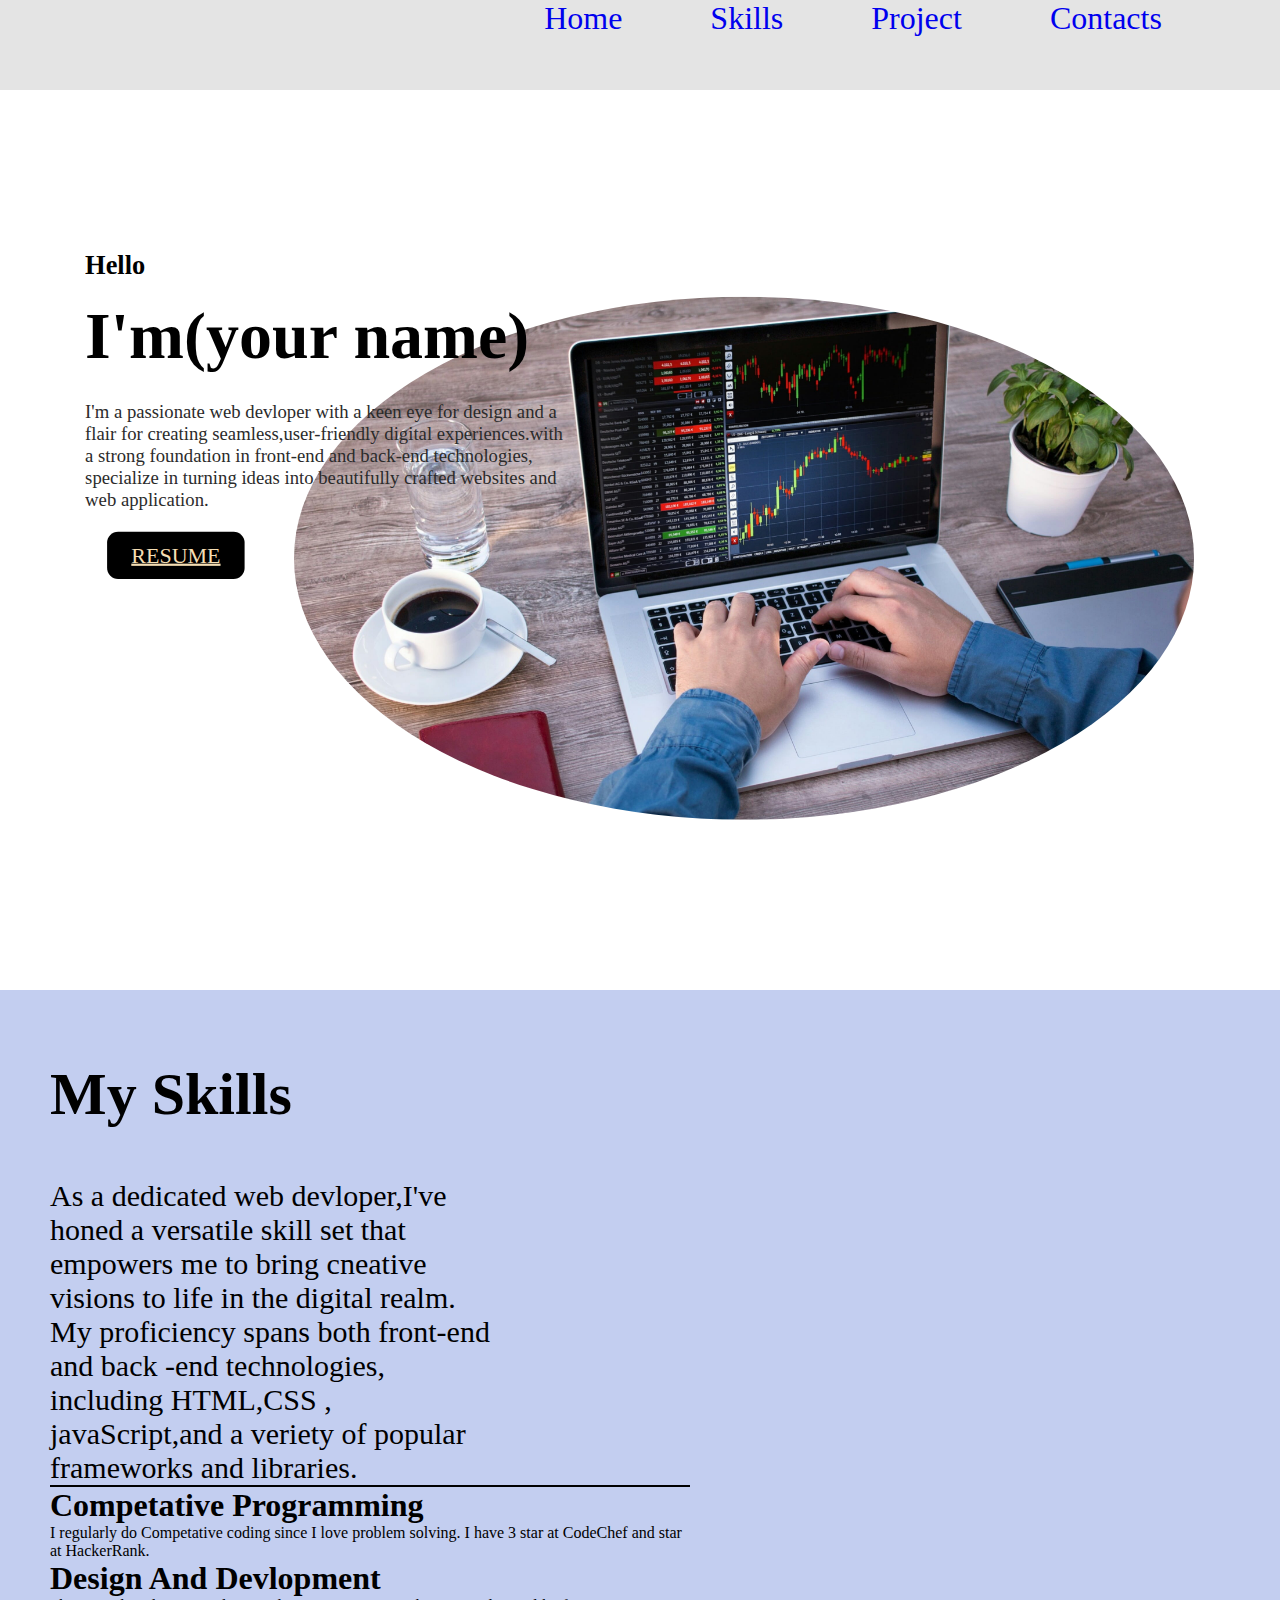
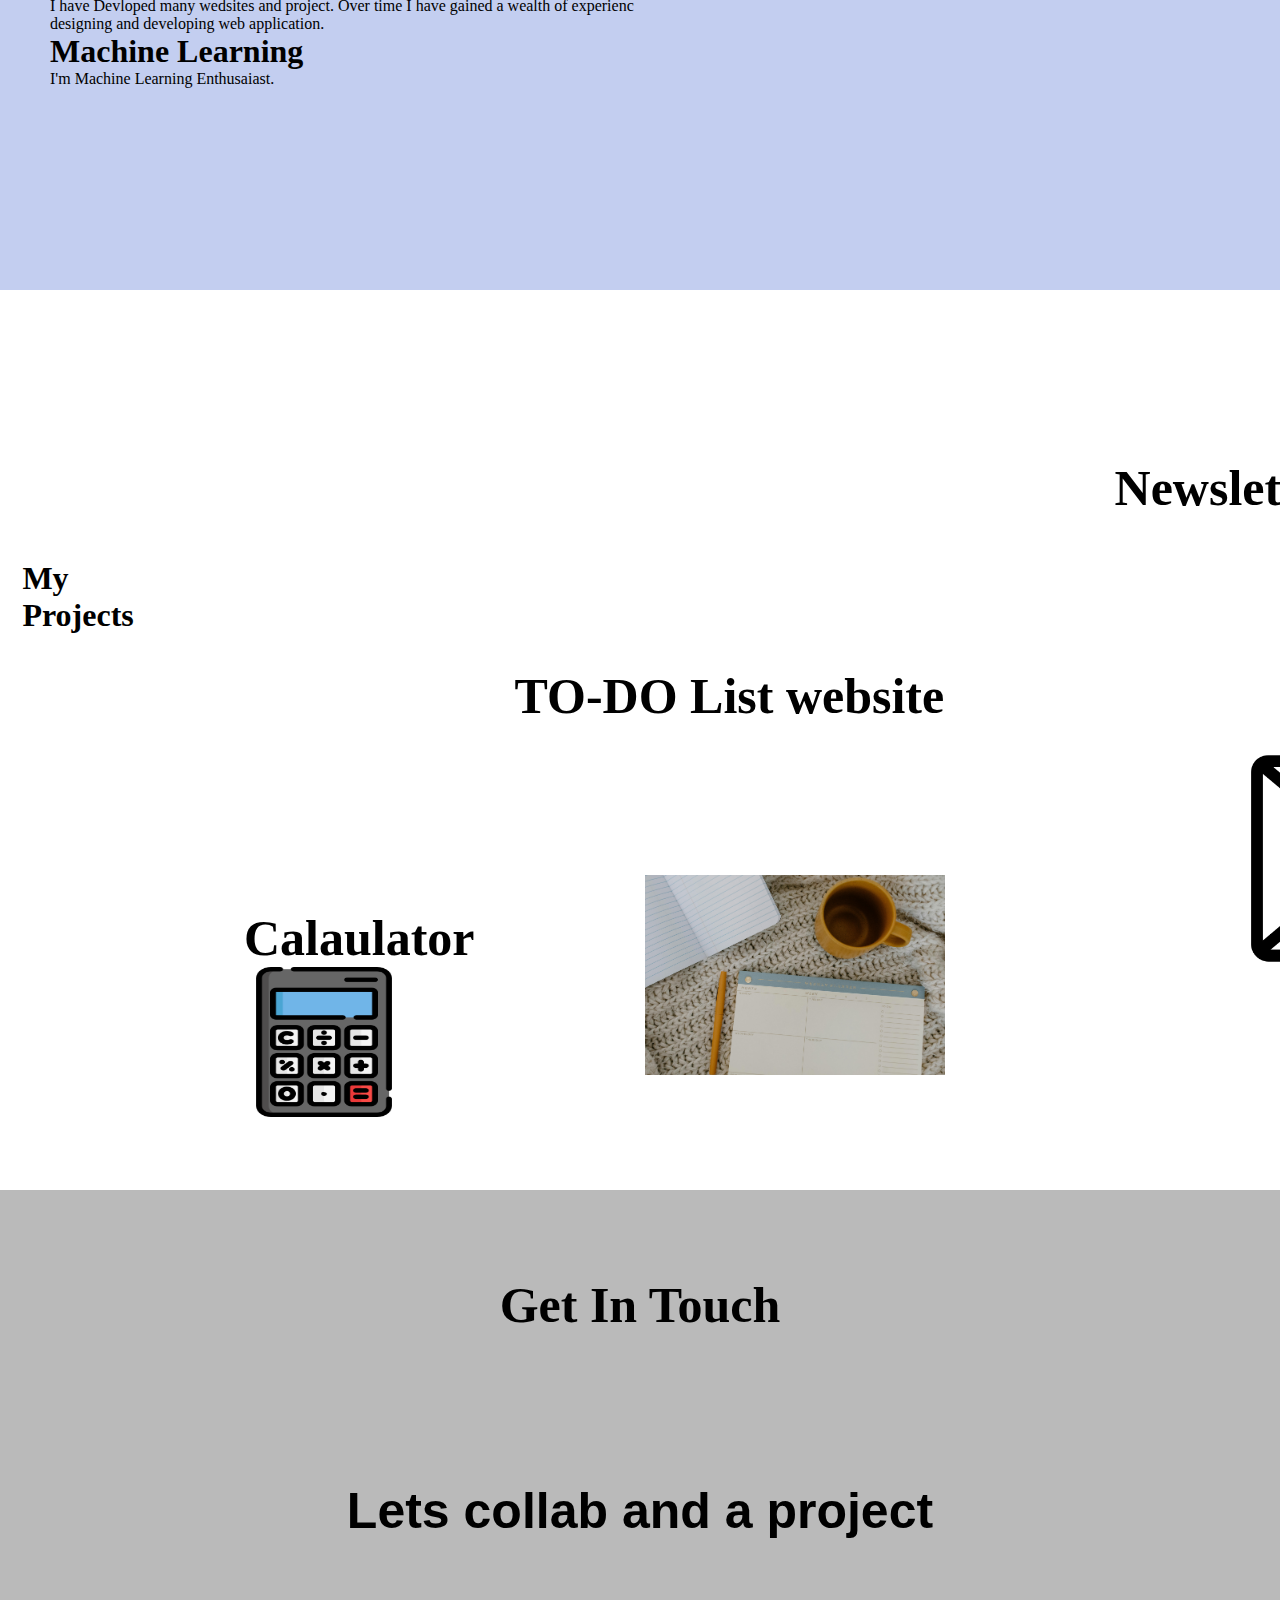
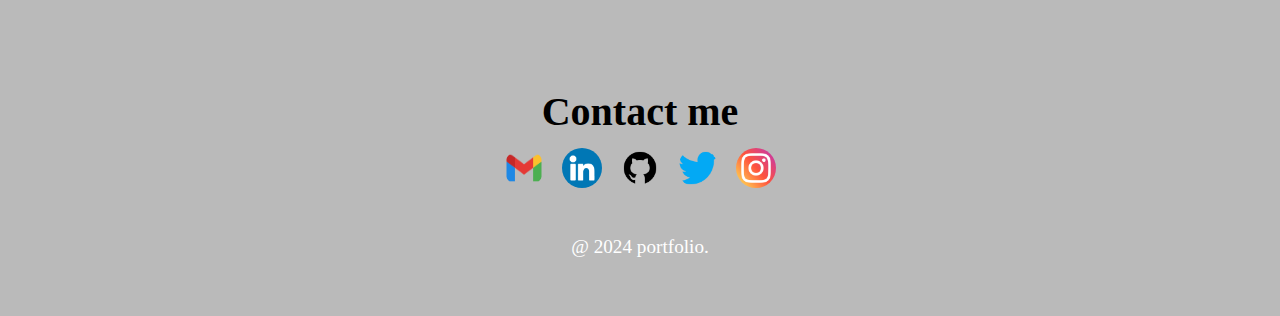
==== Portfolio Website/index.html @ 883892f1 "Add files via upload" ====
<!DOCTYPE html>
<html lang="en">
<head>
    <meta charset="UTF-8">
    <meta name="viewport" content="width=device-width, initial-scale=10">
    <title>Portfolio</title>
    <link rel = "stylesheet" href="index.css"/> 
    <link rel="stylesheet" href="  <link href="https://cdn.jsdelivr.net/npm/bootstrap@5.3.3/dist/css/bootstrap.min.css" rel="stylesheet" integrity="sha384-QWTKZyjpPEjISv5WaRU9OFeRpok6YctnYmDr5pNlyT2bRjXh0JMhjY6hW+ALEwIH" crossorigin="anonymous">
</head>
    
  
</head>

<body>
    <header class="header_section">
    <div class="container">
         <nav class="navbar navbar-expend-lg custom_nav-container">
            <div class="collapse navbar-collapse"
            id="navbarSupportedContent">
            <ul class="navbar-nav mx-auto">
                    <li class="nav-item active">
                        <a class="nav-link" href="index.html">Home</a>
                    </li>
                    <li class="nav-item">
                        <a class="nav-link" href="#page1">Skills</a>
                    </li>
                    <li class="nav-item ">
                        <a class="nav-link" href="#page2">Project</a>
                    </li>
                    <li class="nav-item "><a class="nav-link" href="#page3">Contacts</a>
                    </li>
                </ul>
                </div>
            </nav>
        </div>
     </header>
     <div id="main">
        <div id="page">
            <img src="./portfolio website.jpg" style="padding: 150px; width: 1200px; border-radius: 70%;" alt=""/>
            <div id="text">
                <h2>Hello</h2>
                <h1>I'm(your name)</h1>
                <h4>
                 I'm a passionate web devloper with a keen eye for design and a
                 flair for creating seamless,user-friendly digital experiences.with
                 a strong foundation in front-end and back-end technologies,
                 specialize in turning ideas into beautifully crafted websites and
                 web application.   
                </h4>
                <br>
                <div id="buttons">
                    <button id="b2">
                        <a href="your_resume_link_here">RESUME </a>
                    </button>
                </div>
            </div>
        </div>
     </div>
     <div id="page1">
        <div id="right">
        <div id="text1">
            <h1>My Skills</h1>
            <h4>
        As a dedicated web devloper,I've honed a versatile skill set
        that empowers  me to bring cneative visions to life in 
        the digital
        realm. My proficiency spans both front-end and back -end technologies,
        including HTML,CSS , javaScript,and a
         veriety of 
        popular frameworks and libraries.
                </h4>
                <div id="left">
                    <div class="box"></div>
                    <h1>Competative Programming</h1>
                    <p>
                        I regularly do Competative coding  since I love problem solving. I
                        have 3 star at CodeChef and star  at HackerRank.
                    </p>
                 </div>
                 <div class="box">
                    <h1>Design And Devlopment</h1>
                 <p>
                    I have Devloped many wedsites and project. Over time I have 
                    gained a wealth of experienc designing and developing web application.
                 </p>
                 </div>
                 <div class="box">
                    <h1>Machine Learning </h1>
                    <p>I'm Machine Learning Enthusaiast.</p>
                 </div>
            </div>
        </div>
     </div>

     <div id="page2">
        <div id="text4">
            <h1>My Projects</h1>
        </div>
        <div id="project">
            <div class="projects p1"> 
                <div id="text3">
                    <h1>Calaulator</h1>
                </div>
                <div id="image">
                    <a href="your_destination_link_here">
                        <img src="./calculator.png" alt="Description of the project" />
                    </a>
                </div>
            </div>
            <div class="project p2">
                <div id="text3">
                    <h1>TO-DO List website</h1>

                </div>
                <div id="image">
                    <a href="your_destination_link_here">
                        <img src="./todo.jpg" style=" padding: 150px; width: 600px; bottom: 10;" alt="Description of the project" />
                    </a>
                </div>

            </div>
            <div class="project p3">
                <div id="text3">
                    <h1>Newsletter website</h1>
                </div>
                <div id="image">
                    <a href="your_destination_link_here">
                        <img src="./newsletter.png" style=" padding: 150px; width: 600px;" alt="Description of the project" />
                    </a>
                    
                </div>

            </div>
        </div>
     </div>


     <section class="end">
        <div id="page3 " class="contact-me">
            <br /><br />
            <h2>Get In Touch</h2>
            <br />
            <h2 class="collab">Lets collab and a project</h2>
            <br />
            <p>Contact me</p>
            <br />
              
            <a class="btn" href=""><img src="./gmail.png" width="40px" height="40px"/></a>
            <a class="btn" href=""><img src="./linkedin.png" width="40px" height="40px"/></a>
            <a class="btn" href=""><img src="./github.png" width="40px" height="40px"/></a>
            <a class="btn" href=""><img src="./twitter.png" width="40px" height="40px"/></a>
            <a class="btn" href=""><img src="./instagram.png" width="40px" height="40px"/></a>
        </div>
    
        <div class="bottom-container">
            <div style="width: 50%; margin-left: auto; margin-right: auto;">
            <br>
         <p class="copyright">@ 2024 portfolio. </p>
        </div>
    </div>
     </section>
    </div>
</body>
</html>
---- Portfolio Website/index.css ----
*{
    margin: 0%;
    padding: 0%;
    box-sizing: border-box;
    font-family: montserrat;
}

 html,body{
    height: 100%;
    width: 100%;

 }
 nav ul{
   list-style: none;
   margin: 0;
   padding: 0;
 }
 nav ul li{
   display: inline-block;
 }
 nav ul li a {
   padding: 10px 20px;
   text-decoration: none;
 }

.container ul li{
   display: inline;
   padding: 20px;
   

}
ul{
   text-align: center;
   font-size: 32px;
   bottom: 59px;
}
 #main{
    position: relative;
    overflow: hidden;
 }
 #page{
    position: relative;
    height: 100vh;
    width: 100vw;
    background-color: #fff;
 } 
 #page>img{
   position: absolute;
   right: -5%;
   top: 52%;
   transform: translateY(-50%);
   width: 100%;
 }
 #page>#nav{
    display: flex;
    align-items: center;
    justify-content: space-between;
    padding: 0px 30px;
    position: absolute;
    z-index: 9;
    height: 10%;
    width: 100%;
 }  
/*#center-nav{
    display: flex;
    gap: 20px;
    text-align: center;
 }
 #center-nav>a{
    text-decoration: none;
    color: #000;
    font-weight: 500;
    font-size: 18px;
    text-align: center;
 }
 #nav>input{
    padding: 10px 5px;
    border-radius: 10px;
    border: 1px solid #dadada;
    text-transform: uppercase;

 }*/
 #text{
   padding: 30px 5px;
   position: relative;
   top: 18%;
   left: 8%;
   height: 75%;
   width: 35%;
   scale: 1.1;
 }
 #text>h1{
    font-size: 60px;
    line-height: 1;
    margin-top: 20px;
 }
 #text>h4{
    margin-top: 30px;
    color: #2b2b2b;
    font-size: 17px;
    font-weight: 500;
 }
 #buttons>button{
    padding: 10px 22px;
    border-radius: 10px;
    border: none;
    font-weight: 500;
 }
 #buttons>button>a{
    font-size: 20px;
    color: wheat;
 }
 #buttons>#b2{
    margin-left: 20px;
    background-color: black;
 }
#page1{
   position: relative;
   height: 100vh;
   width: 100vw;
   background-color: #c3cef0;
   /* padding: 50px;*/

}
#page1>#left{
   position: relative;
   right: 5%;
   height: 90%;
   top: 50%;
   transform: translateY(-50%);
   width: 35%;
   /*padding: 50px:*/
}
#left>.box{
   display: flex;
   align-items: center;
   justify-content: space-between;
   padding: 0px 20px;
   height: 33.3%;
   width: 100%;
   border-top: 2px solid#000;

}
#left>.box>h4{
   font-size: 30px;

}
#left>.box>h1{
   font-size: 35px;
}
#left>.box>p{
   margin-left: 20px;
}
#text1{
   margin: 50px 50px;
   height: 30%;
   width: 50%;
   position: absolute;
   z-index: 9;

}
#text1>h1{
   font-size: 60px;
   margin-top: 20px;
}
#text1>h4{
   font-size: 30px;
   color: black;
   font-weight: 500;
   width: 70%;
   margin-top: 50px;
}
#text1>h5{
   color: #8873EF;
   transform: rotate(-20deg);
   position: absolute;
   left: -2%;
}
#page2{
   position: relative;
   height: 100vh;
   width: 35vw;
   background-color: #fff;

}
#project{
   display: flex;
   align-items: center;
   justify-content: space-between;
   height: 50%;
   width: 90%;
   position: absolute;
   left: 50%;
   transform: translateY(-50%);
   bottom: -30%;
}
/*.projects{
   border-top: 50px solid#ee0505;
   height: 100%;
   width: 31%;*/


#text3{
   display: flex;
   align-items: center;
   justify-content: space-between;
   padding: 0px 20px;
   height: 30%;
   width: 80%;
}
#image{
   height: 70%;
   width: 100%;
}
#image>img{
   height: 100%;
   width: 100%;
   object-fit: cover;
}
.p1 img{
   height: 150px;
   width: 200px;

}
.p2{
   position: relative;
   top: -15%;
   
}
.p3{
   position: relative;
   top: -50%;
}
#text4{
   position: absolute;
   top: 30%;
   left: 5%;
   height: 20%;
   width: 30%;
}
#text3>h1{
   margin-top: 10px;
   font-size: 50px;
   bottom: 50px;
}
#text4>h5{
   color: #8873EF;
   transform: rotate(-20deg);
   position: absolute;
   top: 0%;
   left: 0%;
}
.end{
   background-color: #bababa;
   text-align: center;
   padding: 50px;

}
.contact-me p {
   font-size: 40px;

}
.contact-me h2{
   font-size: 50px;
}
.contact-me p{
   font-size: 40px;
}
.contact-me{
   width: 100%;
   height: 570px;
   font-weight: bold;
   position: relative;

}
.collab{
   font-size: 3.1rem;
   font-family: 'Montserrat',sans-serif;
   display: block;
   font-weight: bolder;
   margin: 100px auto;
   padding: 30px 0;

}
.copyright{
   color: white;
   font-size: 1.2rem;
   margin: 0;
   padding: 8px 0 8px 0;
}
.btn{
   padding: 7px 7px;
}
.btn > img{
   border-radius: 50%;
   position: relative;
   bottom: 5px;
}
.navbar-nav > a{
   color: #3e3e3e !important;
   font-size: 1.2rem;
   font-weight: 1000px;
   margin: 7px 20px;
   text-transform: uppercase;
}
.header_section{
   background-color: #2222221f;
   width: 1706px;
   height: 90px;
}
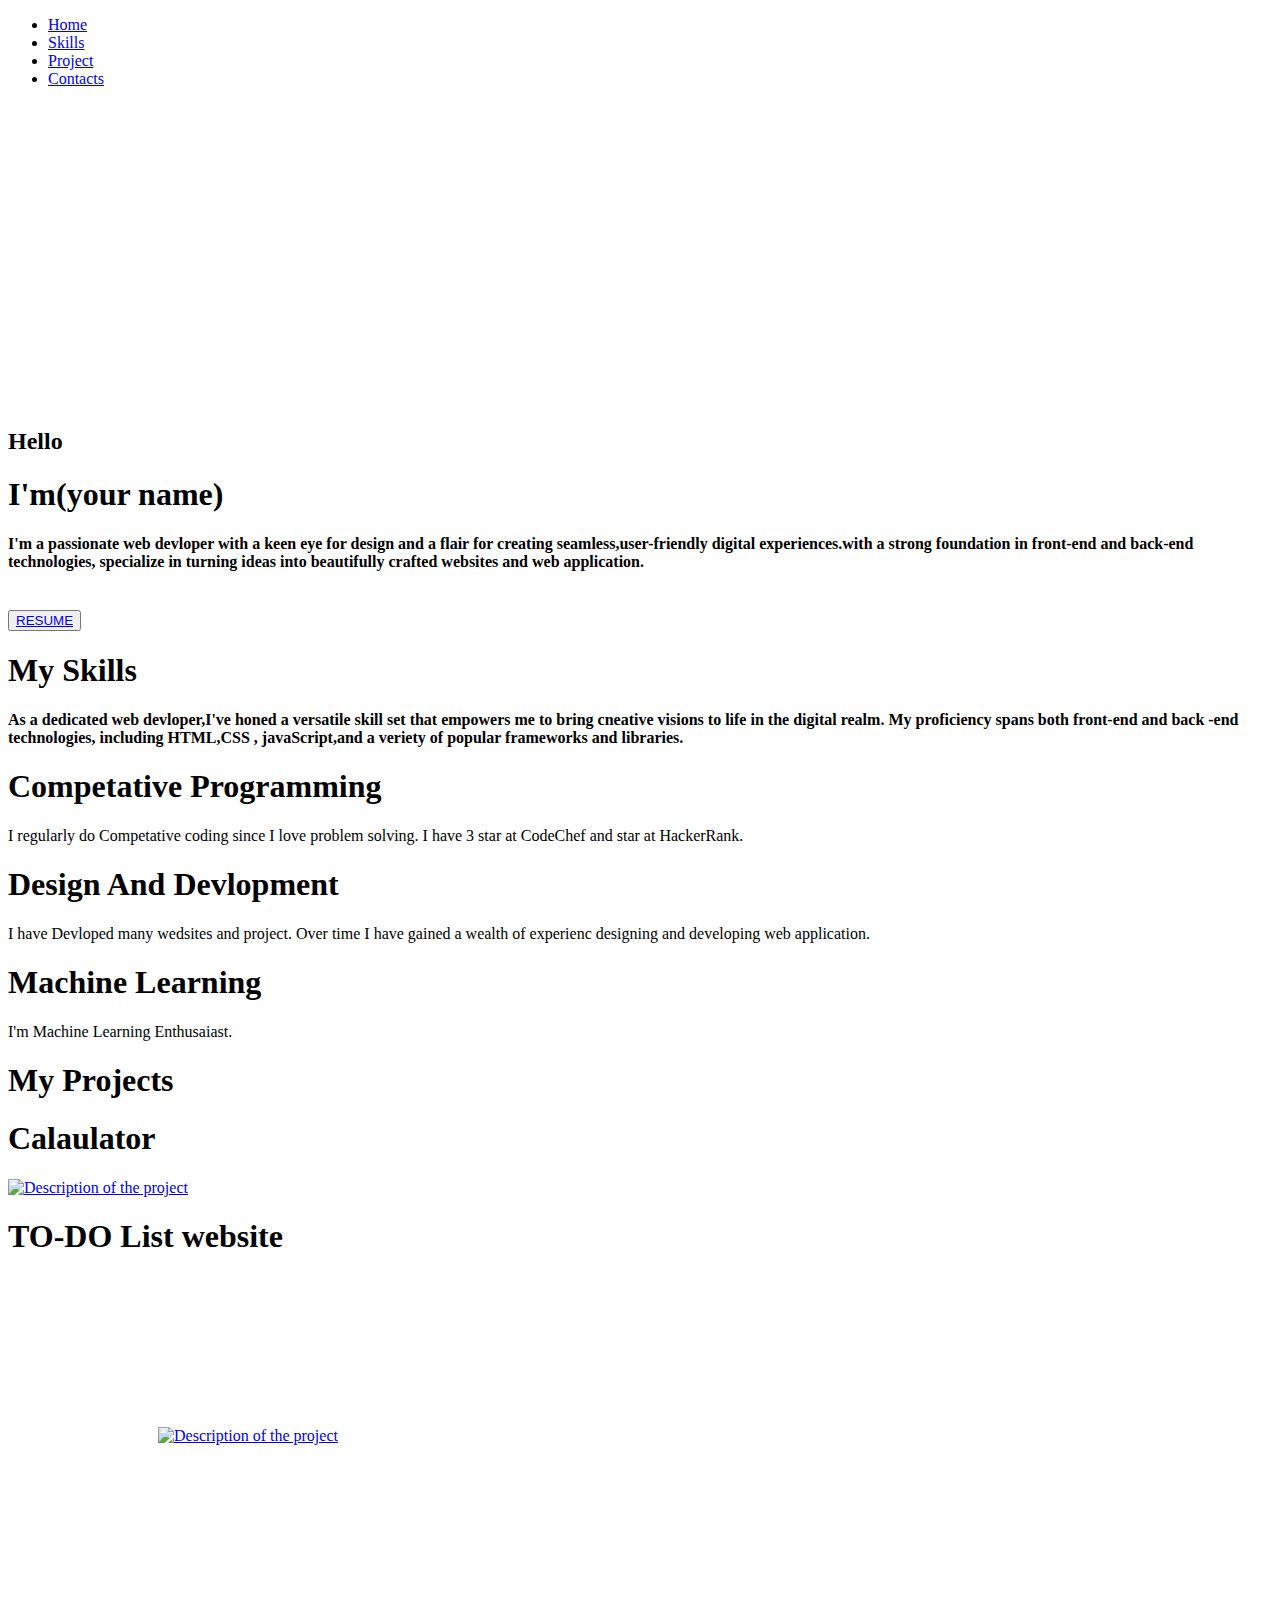
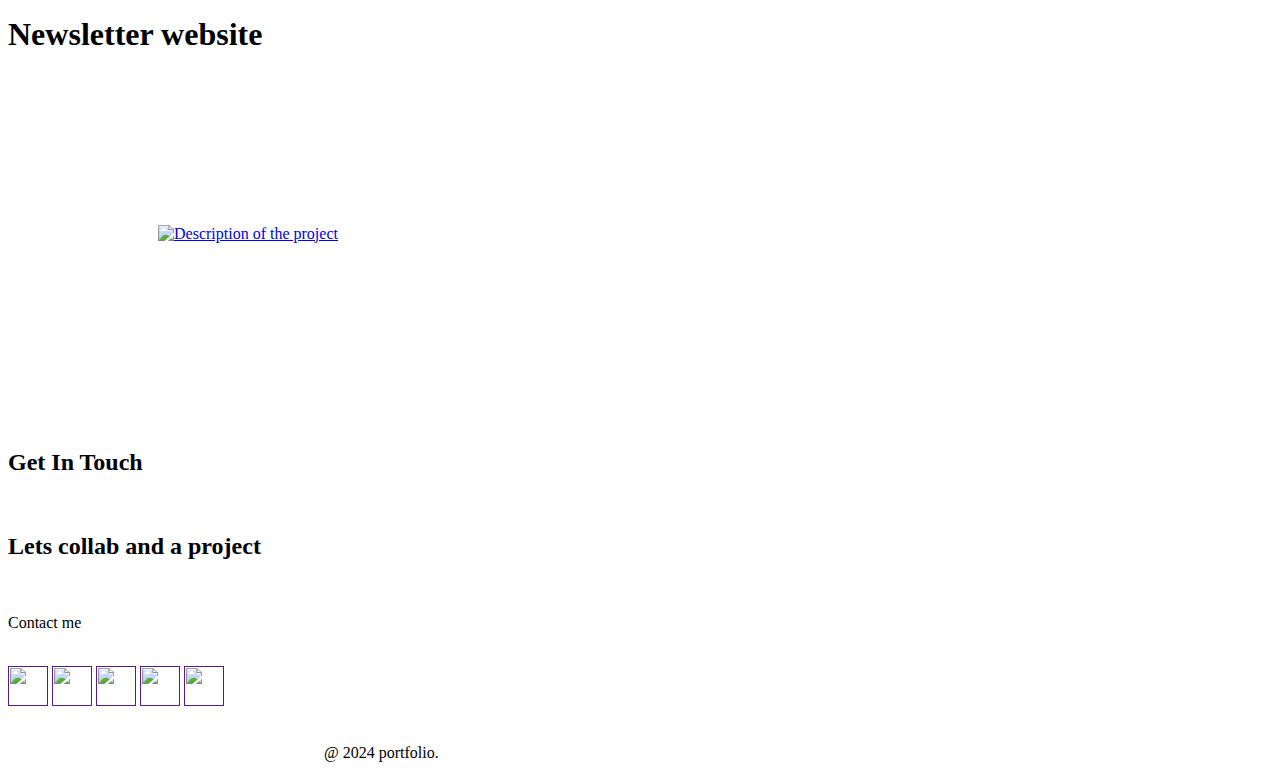
==== commit c8d2ff07: "Update index.html" ====
--- a/Portfolio Website/index.html
+++ b/Portfolio Website/index.html
@@ -4,7 +4,7 @@
     <meta charset="UTF-8">
     <meta name="viewport" content="width=device-width, initial-scale=10">
     <title>Portfolio</title>
-    <link rel = "stylesheet" href="index.css"/> 
+    <link rel = "stylesheet" href="Portfolio Website/index.css"/> 
     <link rel="stylesheet" href="  <link href="https://cdn.jsdelivr.net/npm/bootstrap@5.3.3/dist/css/bootstrap.min.css" rel="stylesheet" integrity="sha384-QWTKZyjpPEjISv5WaRU9OFeRpok6YctnYmDr5pNlyT2bRjXh0JMhjY6hW+ALEwIH" crossorigin="anonymous">
 </head>
     
@@ -36,7 +36,7 @@
      </header>
      <div id="main">
         <div id="page">
-            <img src="./portfolio website.jpg" style="padding: 150px; width: 1200px; border-radius: 70%;" alt=""/>
+            <img src="Portfolio Website/portfolio website.jpg" style="padding: 150px; width: 1200px; border-radius: 70%;" alt=""/>
             <div id="text">
                 <h2>Hello</h2>
                 <h1>I'm(your name)</h1>
@@ -103,7 +103,7 @@
                 </div>
                 <div id="image">
                     <a href="your_destination_link_here">
-                        <img src="./calculator.png" alt="Description of the project" />
+                        <img src="Portfolio Website/calculator.png" alt="Description of the project" />
                     </a>
                 </div>
             </div>
@@ -114,7 +114,7 @@
                 </div>
                 <div id="image">
                     <a href="your_destination_link_here">
-                        <img src="./todo.jpg" style=" padding: 150px; width: 600px; bottom: 10;" alt="Description of the project" />
+                        <img src="Portfolio Website/todo.jpg" style=" padding: 150px; width: 600px; bottom: 10;" alt="Description of the project" />
                     </a>
                 </div>
 
@@ -125,7 +125,7 @@
                 </div>
                 <div id="image">
                     <a href="your_destination_link_here">
-                        <img src="./newsletter.png" style=" padding: 150px; width: 600px;" alt="Description of the project" />
+                        <img src="Portfolio Website/newsletter.png" style=" padding: 150px; width: 600px;" alt="Description of the project" />
                     </a>
                     
                 </div>
@@ -145,11 +145,11 @@
             <p>Contact me</p>
             <br />
               
-            <a class="btn" href=""><img src="./gmail.png" width="40px" height="40px"/></a>
-            <a class="btn" href=""><img src="./linkedin.png" width="40px" height="40px"/></a>
-            <a class="btn" href=""><img src="./github.png" width="40px" height="40px"/></a>
-            <a class="btn" href=""><img src="./twitter.png" width="40px" height="40px"/></a>
-            <a class="btn" href=""><img src="./instagram.png" width="40px" height="40px"/></a>
+            <a class="btn" href=""><img src="Portfolio Website/gmail.png" width="40px" height="40px"/></a>
+            <a class="btn" href=""><img src="Portfolio Website/linkedin.png" width="40px" height="40px"/></a>
+            <a class="btn" href=""><img src="Portfolio Website/github.png" width="40px" height="40px"/></a>
+            <a class="btn" href=""><img src="Portfolio Website/twitter.png" width="40px" height="40px"/></a>
+            <a class="btn" href=""><img src="Portfolio Website/instagram.png" width="40px" height="40px"/></a>
         </div>
     
         <div class="bottom-container">
@@ -161,4 +161,4 @@
      </section>
     </div>
 </body>
-</html>+</html>
